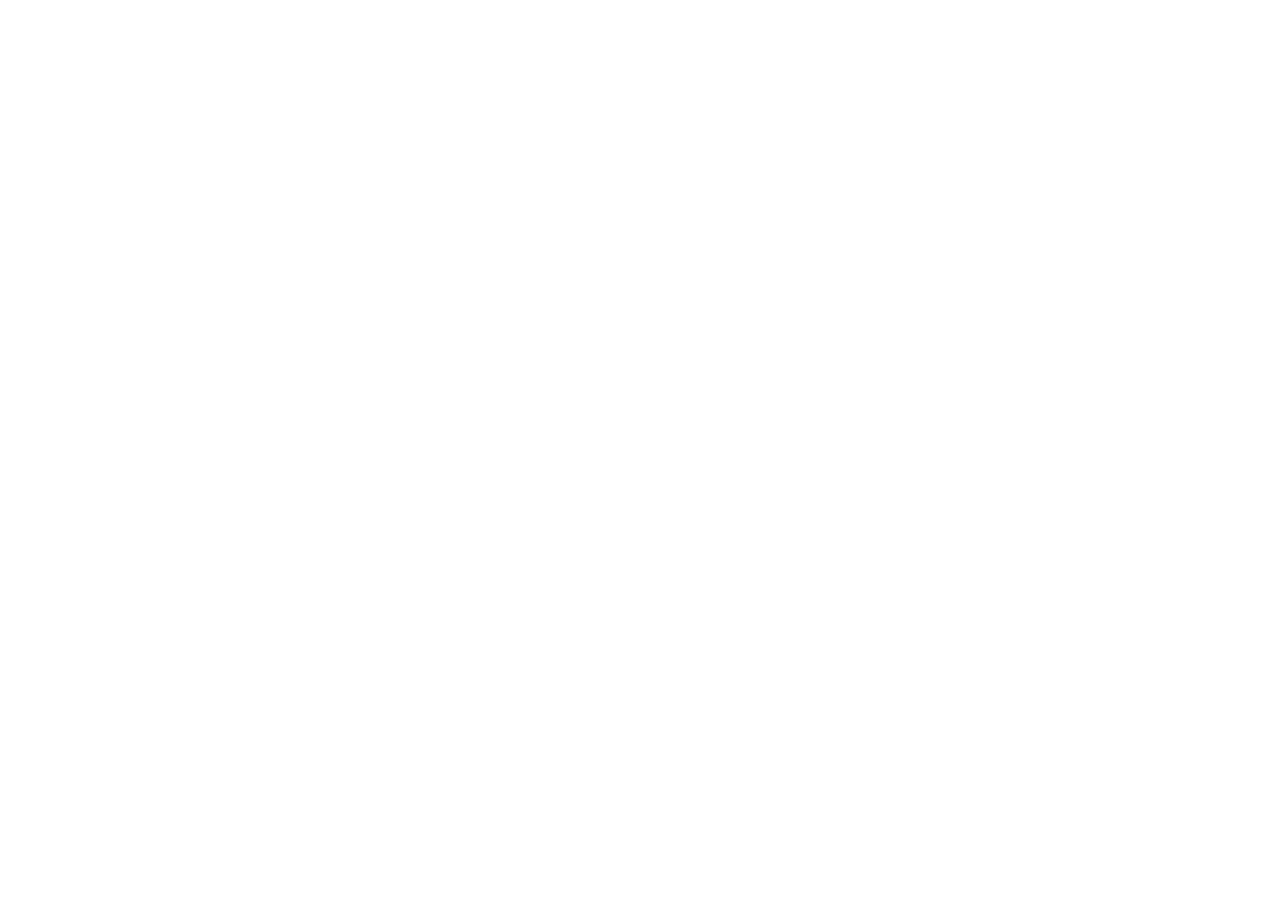
==== HTML/ej04/index.html @ 89242861 "Commit 1" ====
<!DOCTYPE html>
<html lang="en">
<head>
    <meta charset="UTF-8">
    <meta name="viewport" content="width=device-width, initial-scale=1.0">
    <title>Ejercicio 4</title>
</head>
<body>
    
</body>
</html>
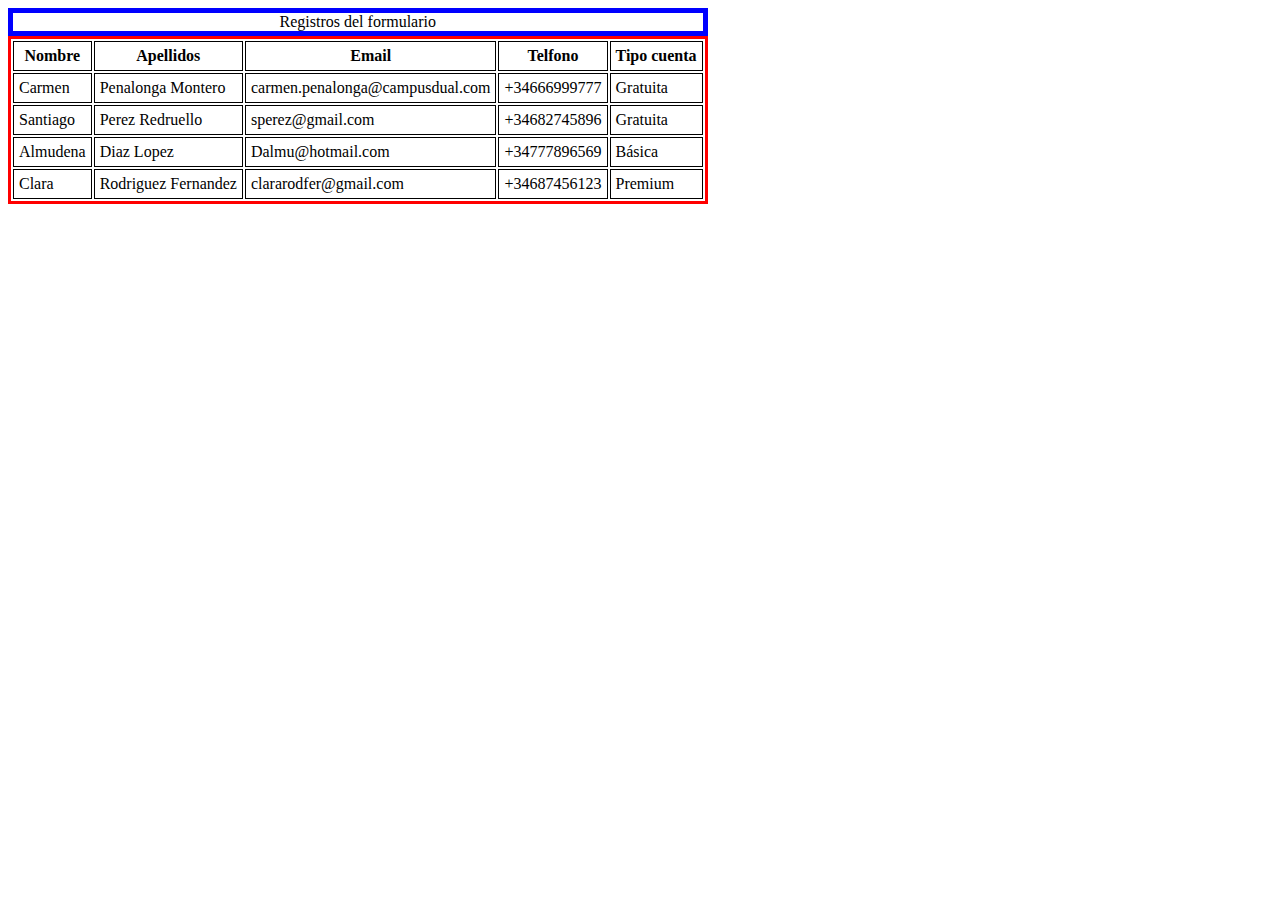
==== commit 1febc07d: "Commit2" ====
--- a/HTML/ej04/index.html
+++ b/HTML/ej04/index.html
@@ -4,8 +4,104 @@
     <meta charset="UTF-8">
     <meta name="viewport" content="width=device-width, initial-scale=1.0">
     <title>Ejercicio 4</title>
+    <link rel="stylesheet" href="/HTML/ej04/style.css">
+
 </head>
+
 <body>
+    <table>
+        <caption>Registros del formulario</caption>
+        <thead>
+            <tr>
+                <th>
+                    Nombre
+                </th>
+                <th>
+                    Apellidos
+                </th>
+                 <th>
+                    Email
+                </th>
+                <th>
+                    Telfono
+                </th>
+                <th>
+                    Tipo cuenta
+                </th>
+            </tr>
+        </thead>
+        <tbody>
+               <td>
+                    Carmen
+                </td>
+                <td>
+                Penalonga Montero
+                </td>
+            <td>
+                carmen.penalonga@campusdual.com
+            </td>
+            <td>
+                +34666999777
+            </td>
+            <td>
+                Gratuita
+            </td>
+        </tbody>
+        <tbody>
+            <td>
+                 Santiago
+             </td>
+             <td>
+             Perez Redruello
+             </td>
+         <td>
+             sperez@gmail.com
+         </td>
+         <td>
+             +34682745896
+         </td>
+         <td>
+             Gratuita
+         </td>
+     </tbody>
+     <tbody>
+        <td>
+             Almudena
+         </td>
+         <td>
+         Diaz Lopez
+         </td>
+     <td>
+         Dalmu@hotmail.com
+     </td>
+     <td>
+         +34777896569
+     </td>
+     <td>
+         Básica
+     </td>
+ </tbody>
+ <tbody>
+    <td>
+         Clara
+     </td>
+     <td>
+     Rodriguez Fernandez
+     </td>
+ <td>
+     clararodfer@gmail.com
+ </td>
+ <td>
+     +34687456123
+ </td>
+ <td>
+     Premium
+ </td>
+</tbody>
+        <tfoot>
+
+        </tfoot>
+    </table>
     
 </body>
 </html>--- a/HTML/ej04/style.css
+++ b/HTML/ej04/style.css
@@ -0,0 +1,11 @@
+caption{
+    border: 5px solid blue;
+}
+table{
+    border: 3px solid red;
+}
+th,
+td{
+    border: 1px solid black;
+    padding: 5px;
+}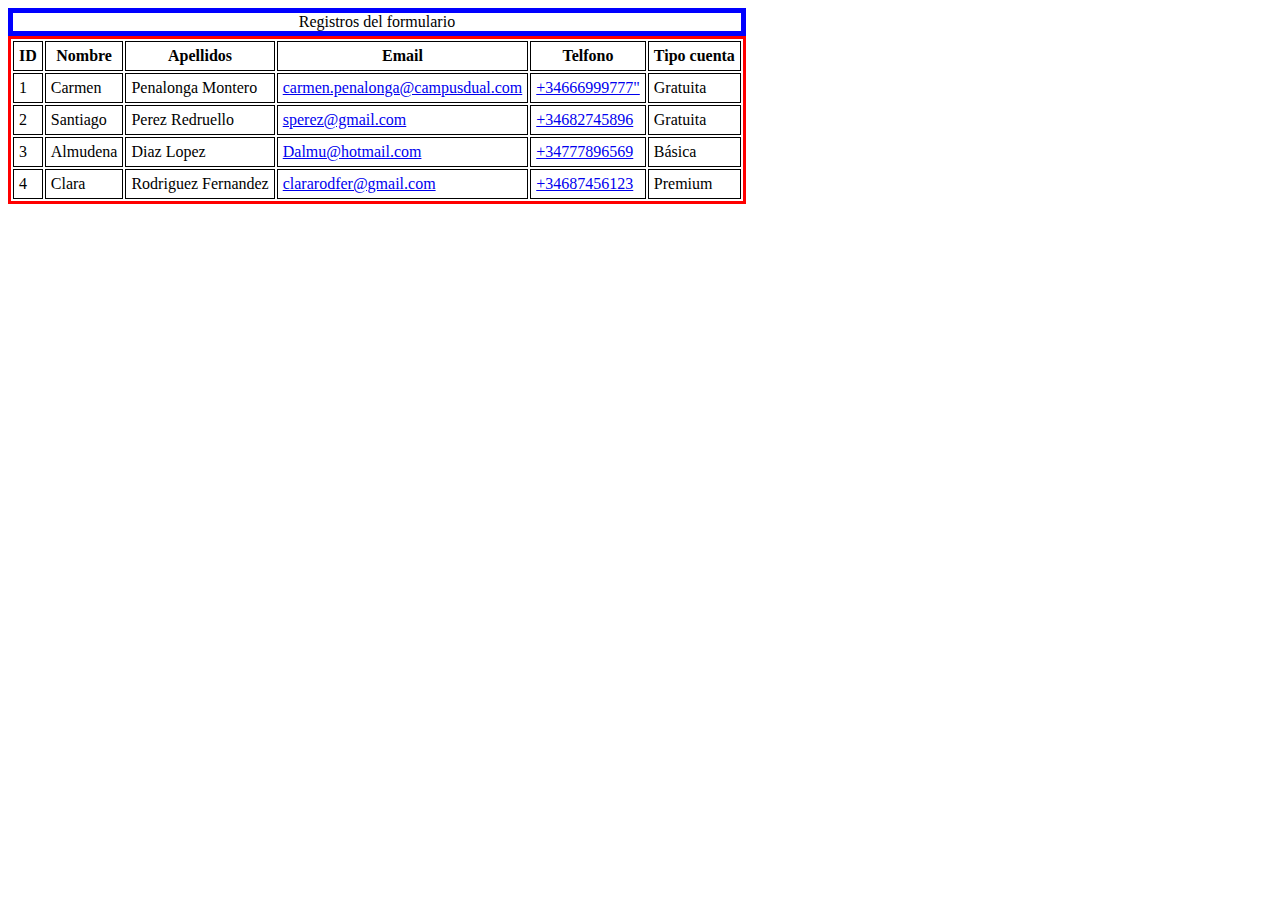
==== commit 54839629: "Corrección ejercicio 4HTML y avance en CSS1" ====
--- a/HTML/ej04/index.html
+++ b/HTML/ej04/index.html
@@ -13,6 +13,9 @@
         <caption>Registros del formulario</caption>
         <thead>
             <tr>
+                <th>
+                    ID
+                </th>
                 <th>
                     Nombre
                 </th>
@@ -31,6 +34,10 @@
             </tr>
         </thead>
         <tbody>
+            <td>
+                1
+                <a href="/HTML/ej05/index.html"></a>
+            </td>
                <td>
                     Carmen
                 </td>
@@ -38,10 +45,10 @@
                 Penalonga Montero
                 </td>
             <td>
-                carmen.penalonga@campusdual.com
+                <a href="carmen.penalonga@campusdual.com">carmen.penalonga@campusdual.com</a>
             </td>
             <td>
-                +34666999777
+               <a href="+34666999777">+34666999777"</a> 
             </td>
             <td>
                 Gratuita
@@ -49,16 +56,19 @@
         </tbody>
         <tbody>
             <td>
+                2
+            </td>
+            <td>
                  Santiago
              </td>
              <td>
              Perez Redruello
              </td>
          <td>
-             sperez@gmail.com
+             <a href="sperez@gmail.com">sperez@gmail.com</a>
          </td>
          <td>
-             +34682745896
+             <a href="+34682745896">+34682745896</a>
          </td>
          <td>
              Gratuita
@@ -66,16 +76,19 @@
      </tbody>
      <tbody>
         <td>
+            3
+        </td>
+        <td>
              Almudena
          </td>
          <td>
          Diaz Lopez
          </td>
      <td>
-         Dalmu@hotmail.com
+         <a href="Dalmu@hotmail.com">Dalmu@hotmail.com</a>
      </td>
      <td>
-         +34777896569
+         <a href="+34777896569">+34777896569</a>
      </td>
      <td>
          Básica
@@ -83,16 +96,19 @@
  </tbody>
  <tbody>
     <td>
+        4
+    </td>
+    <td>
          Clara
      </td>
      <td>
      Rodriguez Fernandez
      </td>
  <td>
-     clararodfer@gmail.com
+     <a href="clararodfer@gmail.com">clararodfer@gmail.com</a>
  </td>
  <td>
-     +34687456123
+     <a href="+34687456123">+34687456123</a>
  </td>
  <td>
      Premium
